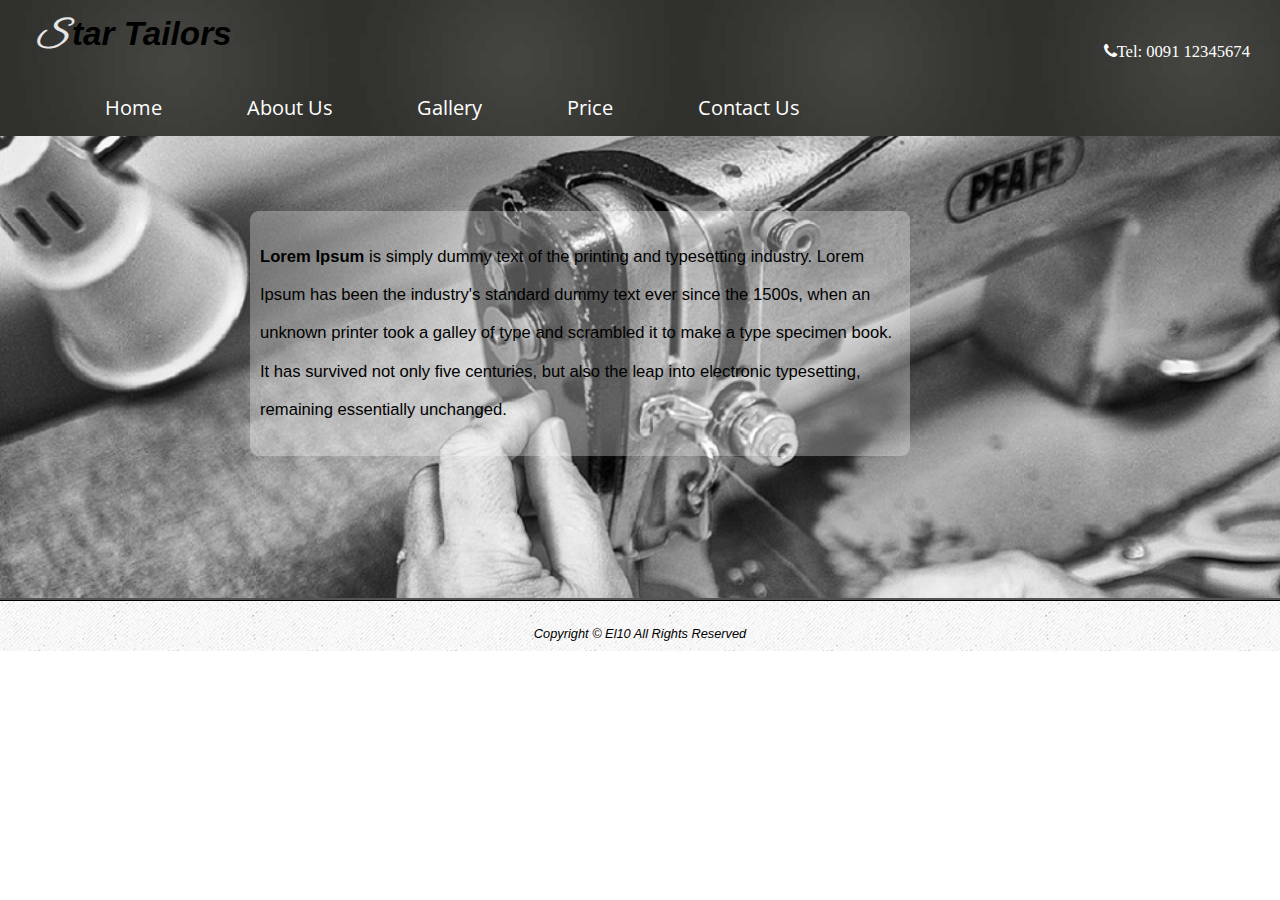
==== index.html @ 9f17739e "Final" ====
<!DOCTYPE html>
<html>
<head>
  <meta charset="utf-8">
  <meta name="viewport" content="width=device-width, initial-scale=1.0">
  <meta name="description" content="What we offer">
  <meta name="keywords" content="We are based in Tailoring"/>
  <title>About US | Tailors Online | Online Ladies Tailors |  Stitching</title>
    <link href="https://fonts.googleapis.com/css?family=Great+Vibes&display=swap" rel="stylesheet">
    <link href="https://fonts.googleapis.com/css?family=Open+Sans+Condensed:300&display=swap" rel="stylesheet">
    <link rel="stylesheet" href="https://cdnjs.cloudflare.com/ajax/libs/font-awesome/4.7.0/css/font-awesome.min.css">
    <link rel="stylesheet" type="text/css" href="style.css" media="screen">
    </head>
<body>

    </body>

<!DOCTYPE html>
<html>
<head>
  <meta charset="utf-8">
  <meta name="viewport" content="width=device-width, initial-scale=1.0">
  <meta name="description" content="Home Tailors">
    <meta name="keywords" content="We are based in Tailoring"/>
  <title>Home | Tailors Online | Online Ladies Tailors |  Stitching</title>
    <link href="https://fonts.googleapis.com/css?family=Great+Vibes&display=swap" rel="stylesheet">
    <link href="https://fonts.googleapis.com/css?family=Open+Sans+Condensed:300&display=swap" rel="stylesheet">
    <link rel="stylesheet" href="https://cdnjs.cloudflare.com/ajax/libs/font-awesome/4.7.0/css/font-awesome.min.css">
<link rel="stylesheet" type="text/css" href="style.css" media="screen">
    
  
    </head>
<body>

    <header class="topnav">
        <h1>Star Tailors</h1>
        <a href="0091 12345674"><p class="fa fa-phone">Tel: 0091 12345674</p></a>
            <input type="checkbox" id="nav-toggle" class="nav-toggle">
        
    <nav>
        <ul>
            
            <li><a href="#">Home</a></li>
            <li><a href="aboutus.html">About Us</a></li>
            <li><a href="gallery.html">Gallery</a></li>
            <li><a href="price.html">Price</a></li>
            <li><a href="contactus.html">Contact Us</a></li>
             
        </ul>
    
    </nav>
    <label for="nav-toggle" class="nav-toggle-label">
        <span></span>
        </label>
   </header>
    
    <div class="container">
    
    <div class="container-img">
        
        
    <section  class="section-home">
    
    <p><strong>Lorem Ipsum</strong> is simply dummy text of the printing and typesetting industry. Lorem Ipsum has been the industry's standard dummy text ever since the 1500s, when an unknown printer took a galley of type and scrambled it to make a type specimen book. It has survived not only five centuries, but also the leap into electronic typesetting, remaining essentially unchanged. </p>
        
    
    
    </section>
        
        
    
    <div class="footer">
        <footer>Copyright &#169; El10 All Rights Reserved</footer>
    </div>
  
    </div>
    </div>
    
</body>
</html>
---- style.css ----
body{
    margin: 0px;
    padding: 0px;
    box-sizing: border-box; 
    font-family: sans-serif;
    font-size: 1.3vw;
    max-width: 100%;
    max-height: 100%;
    overflow-x:hidden;
}


header p{
    
    float: right;
    margin-top: -30px;
    margin-right: 30px;
    
}



header h1{
    font-style: italic;
    margin: 0px 20px;
    text-align: left;
    
    padding: 15px;
}

header h1::first-letter{
    
    color:#e6e6e6;
    font-family: 'Great Vibes', cursive;
    letter-spacing: 6px;
    
} 


header{
    background-image:url(img/navigation-bar-background-image-1.jpg);
    background-size: contain;
    margin: 0px auto;
    width: inherit;
    height: auto;
    background-color: antiquewhite;

}


a{
    color:white;
    text-decoration: none;
}

nav ul{
    margin-bottom: 0px;
    margin-top: 5px;
}
nav ul li{
    display: inline-block;
    font-size: 1.6vw;
    padding:15px;
    margin-left: 50px;
    font-family: 'Open Sans Condensed', sans-serif;
    
}

.nav-toggle-label, .nav-toggle{
    display: none;
}

.container{
    position: relative;
    max-width: 100%;
    max-height: 100%;
}

.container-img{

    background-image:url(img/backgroundnew1.jpg);
	background-position:center;
	background-repeat:no-repeat;
	background-size:cover;
    background-color: black;
    background-position:center;
	height: 515px;
	max-width: 100%;
    
}

.section-home{
    max-width: 50%;
    float: left;
    margin: 75px 0px 0px 250px;
    padding:10px ;
    text-align:left;
    line-height: 3vw;
    background-color: rgba(255,255,255,0.3);
    border-radius: 9px;
    
    
}

.img-home{
    max-width: 20%;
    float: left;
    margin: 0px 0px 10px 20px;
    border-radius: 10px;
    border: 3px solid red;
    
    
    
}

.clearfix::after {
  content: "";
  clear: both;
  display: table;
}

 .footer{
     width: 100%;
     top: auto;
     bottom: 0;
    position: absolute;
    height: 10px;
    font-style: italic;
    font-size: .8rem;
    text-align: center;
    padding: 25px 150px;
    background-image: url(img/background-images-footer-2.png);
    border-top-style:ridge;
    border-top-color: black;
     box-sizing: border-box; 
    
}
/* Extra footer style for all pages except home page*/
.footer-1{
    bottom:auto;
}

.heading{
    
    margin: 0px 0px 0px 300px;
    padding: 25px 0px;
    font-size: 3vw;
    text-decoration-color:black;
    
}

/*ABOUT US*/



.about-img{
    background-image:url(img/about-img.jpg);
	background-position: center;
	background-repeat: no-repeat;
	background-size:cover;
    background-color: black;
	height: auto;
	max-width: 100%;

}

.about-opa{
    border-radius: 50px;
    background-color: rgba(255,255,255,0.3);
    max-width: 65%;
    margin-left: 250px;
    padding: 55px;
       
}

.about-sub{
    margin: 0px 0px 0px 105px;
    clear: left;
    width: 70%;
 
}

.about-sub p{
    width: inherit;
    margin-left: 15px;
    color: black;
    line-height: 3vw;
    
}


/*GALLERY*/

.gallery{
    display: grid;
    grid-template-columns: repeat(4, 25%);
    grid-gap: 15px;
    margin: 0px 150px 55px 55px;
    padding: 0px 50px;

}

.gallery a:hover{
    transform: rotate(1deg);
}

.pics{
    width:100%;
    height: 200px;
}


/*Price*/


.price{
    width: 50%;
    height: 350px;
    border-radius: 50px;
    background-color: rgba(255,255,255,0.8);
    max-width: 70%;
    margin-left: 250px;
    margin-top: 35px;
    
}


.price-img{
    background-image:url(img/price-img.jpg);
	background-position: center;
	background-repeat: no-repeat;
	background-size:cover;
    background-color: black;
	max-width: 100%;
    height: 100%;

}


/*CONTACT US*/

.contact-img{
    background-image:url(img/contactus.jpg);
	background-position: center;
	background-repeat: no-repeat;
	background-size:cover;
    background-color: black;
	height: 100%;
	max-width: 100%;

}

.contact{
    background-image: url(img/contact1.jpg);
    background-position: right;
    background-size: cover;
    background-blend-mode: normal;
    width: 50%;
    height: 350px;
    border-radius: 50px;
    background-color: rgba(255,255,255,0.8);
    max-width: 70%;
    margin: 0px 0px 0px 250px;
    padding: 30px 0px 0px 30px;
    line-height: 35px;
    color: white;
}

/*Media Queries*/

@media screen and (max-width:800px){
    
    nav ul li{
    display: inline-block;
    font-size: 3vw;
    padding:15px;
    margin-left: 50px;
    font-family: 'Open Sans Condensed', sans-serif;
    
}
    
    .fa-phone{
        padding: 0px 0px 25px 125px;
        font-size: 2.5vw;
        color: black;
        font-weight:bold;
        
    }
    
    header p{
    
    float: right;
    margin-top: -80px;
    margin-right: 30px;
    font-size: 5em;
    
}



header h1{
    font-style: italic;
    margin: 0px 20px;
    text-align: left;
    font-size: 4vw;
    padding: 15px;
}
    
    header h1::first-letter{
    
    color:#e6e6e6;
    font-family: 'Great Vibes', cursive;
    letter-spacing: 6px;
    font-size: 7vw;
} 
    
.heading{
    
    margin: 0px 0px 0px 100px;
    padding: 25px 0px;
    font-size: 5vw;
    text-decoration-color:black;
    
}
    
.section-home{
    max-width: 80%;
    float: left;
    margin: 75px 60px 0px 80px;
    padding:10px ;
    text-align:left;
    line-height: 5vw;
    font-size: 3vw;
    background-color: rgba(255,255,255,0.3);
    border-radius: 9px;
    
    
} 

   .about-img{
    background-image:url(img/about-img.jpg);
	background-position: right;
	background-repeat: no-repeat;
	background-size:cover;
    background-color: black;
	height: auto;
	max-width: 100%;

} 
.about-opa{
    border-radius: 50px;
    background-color: rgba(255,255,255,0.3);
    max-width: 85%;
    margin-left: 50px;
    box-sizing: border-box; 
}

    .about-sub h2{
        font-size: 3vw;
    }
.about-sub p{
    width: inherit;
    color: black;
    line-height: 5vw;
    white-space: normal;
    font-size: 3vw;
   
    
}
     .price{
    width: 70%;
    height: 370px;
    border-radius: 50px;
    background-color: rgba(255,255,255,0.8);
    max-width: 70%;
    margin-left: 100px;
    margin-top: -5px;
    font-size: 3vw;
    
}   
    .contact{
    background-image: url(img/contact1.jpg);
    background-position: center;
    background-size: cover;
    background-blend-mode: normal;
    width: 70%;
    height: 350px;
    border-radius: 50px;
    background-color: rgba(255,255,255,0.8);
    max-width: 70%;
    margin: 0px 0px 0px 100px;
    padding: 30px 0px 0px 30px;
    line-height: 35px;
    font-size: 3vw;
}

     }

@media screen and (max-width:500px){
    
    header p{
    
    float: right;
    margin-top: -55px;
    margin-right: 30px;
    
}
    header h1{
    font-style: italic;
    margin-top: -8px;
    text-align: left;
    font-size:  5vw;
    padding: 15px;
}
    
    header h1::first-letter{
    
    color:#e6e6e6;
    font-family: 'Great Vibes', cursive;
    letter-spacing: 3px;
    font-size: 8vw;
    
} 
    
.heading{
    
    margin: 0px 0px 0px 100px;
    padding: 25px 0px;
    font-size: 1.8em;
    text-decoration-color:black;
    text-decoration-line: underline;
    
}

   
    .container-img{

    background-image:url(img/backgroundnew1.jpg);
	background-position:center;
	background-repeat:no-repeat;
	background-size:cover;
    background-color: black;
    background-position:center;
	max-height: 100%;
	max-width: 100%;
        height: 700px;
    
}
    
.section-home{
    width: 65%;
    max-height: 100%;
    float: left;
    margin: 85px 80px 0px 80px;
    padding:10px ;
    margin: 85px 250px 0px 50px;
    padding: 30px ;
    text-align:left;
    line-height: 7vw;
    font-size: 4.5vw;
    background-color: rgba(255,255,255,0.3);
    border-radius: 9px;
    
    
} 

    .about-img{
    background-image:url(img/about-img.jpg);
	background-position: right;
	background-repeat: no-repeat;
	background-size:cover;
    background-color: black;
	max-height: 20%;
	max-width: 100%;

}
    
.about-opa{
    border-radius: 50px;
    background-color: rgba(255,255,255,0.3);
    max-width: 85%;
    margin-left: 30px;
    padding-top: 3px;
    max-height: 20%;
    
}
    .about-sub{
        margin: 0px;
    }
    .about-sub h2{
        font-size: 5vw;
        margin-top: 50px;
        white-space: nowrap;
    }
.about-sub p{
    color: black;
    line-height: 10vw;
    white-space: pre-line;
   font-size: 4vw;
    padding: 0px;
    margin: 0px;
    width: 300px;
    height: 400px;
    text-align: left;
    
}
    
    .gallery{
    display: grid;
    grid-template-columns: repeat(3, 55%);
    grid-gap: 15px;
    margin: 0px 150px 55px 55px;
    margin: 70px 100px 80px 30px;
    padding: 0px 50px;

}


.pics{
    width:100%;
    height: 150px;
}
     .price{
    width: 70%;
    height: 350px;
    height: 470px;
    border-radius: 50px;
    background-color: rgba(255,255,255,0.8);
    max-width: 70%;
    margin-left: 100px;
    margin-top: -5px;
    font-size: 2vw;
    margin-top: 100px;
    font-size: 4vw;
    
}  
    
    .price-img{
        height: 700px;
    }
    
        .price-head{
        text-decoration: underline;
    }
    
    
    

    .contact{
    background-image: url(img/contact1.jpg);
    background-position: center;
    background-size: cover;
    background-blend-mode: normal;
    width: 70%;
    height: 350px;
    border-radius: 50px;
    background-color: rgba(255,255,255,0.8);
    max-width: 70%;
    margin: 0px 50px 0px 50px;
    width: 70%;
    margin: 50px 50px 0px 50px;
    padding: 30px 0px 0px 30px;
    line-height: 35px;
    font-size: 4vw;
}
    .contact-img{
    background-image:url(img/contactus.jpg);
	background-position: center;
	background-repeat: no-repeat;
	background-size:cover;
    background-color: black;
        padding-bottom: 200px;
	height: 100%;
	max-width: 100%;

}

    .fa-phone{
        padding: 0px 0px 25px 125px;
        font-size: 3.5vw;
        color: black;
        font-weight:bold;
        
    }
    

    
     .footer{
    position: fixed;
     width: 100%;
     top: auto;
    position: absolute;
    height: 25px;
    font-style: italic;
    font-size: 3vw;
    text-align: center;
    padding: 25px 90px;
    background-image: url(img/background-images-footer-2.png);
   
    
}
    .footer-1{
    bottom:auto;
}
    
    header{
    background-image:url(img/navigation-bar-background-image-1.jpg);
    background-size:contain;
    margin: 0px auto;
    width: inherit;
    height: auto;
    

}
        .topnav{
        text-align: center;
        position: fixed;
        z-index: 999;
        width: 100%;
        height: 10%;
        
    }
    
    nav{
        background-image:url(img/navigation-bar-background-image-1.jpg);
        height: auto;
        position: absolute;
        text-align: left;
        left: 0;
        width: 100%;
        top: 60px;
        transform: scale(1,0);
        transform-origin: top;
        transition: transform 400ms ease-in-out;
        
    }
    
    nav ul{
    margin-left: 0px;
    padding: 0px;
    height: auto;
}
    
nav ul li{
    display: block;
    margin: 0px 0px 6px 12px;
    padding: 0px; 
}
    
nav a{
    color: whitesmoke;
    text-decoration: none;
    font-size: 4vw;
    opacity: 0;
    transition: opacity 150ms ease-in-out;
}
    
    .nav-toggle:checked ~ nav{
        transform: scale(1,1);
     
    }
    .nav-toggle{
        display: none
        
    }
    
    .nav-toggle-label{
        position: absolute;
        top: .5rem;
        left: 0;
        margin-left: 1em;
        height: 100%;
        display: flex;
        align-items: center;
        font-size: 2vw;
    }
    
    .nav-toggle-label span,
    .nav-toggle-label span::before,
    .nav-toggle-label span::after{
        display: block;
        background: white;
        height: 2px;
        width: 3em;
        border-radius: 2px;
        position: relative;
    }
    
    .nav-toggle-label span::before,
    .nav-toggle-label span::after{
        content: "";
        position: absolute;
    }
    
    .nav-toggle-label span::before{
        bottom: 7px;
    }
    
    .nav-toggle-label span::after{
        top: 7px;
    }
    
    .nav-toggle:checked ~ nav a{
        opacity: 1;
        transition: opacity 250ms ease-in-out 250ms;
    }
    
    
     }
---- style.css ----
body{
    margin: 0px;
    padding: 0px;
    box-sizing: border-box; 
    font-family: sans-serif;
    font-size: 1.3vw;
    max-width: 100%;
    max-height: 100%;
    overflow-x:hidden;
}


header p{
    
    float: right;
    margin-top: -30px;
    margin-right: 30px;
    
}



header h1{
    font-style: italic;
    margin: 0px 20px;
    text-align: left;
    
    padding: 15px;
}

header h1::first-letter{
    
    color:#e6e6e6;
    font-family: 'Great Vibes', cursive;
    letter-spacing: 6px;
    
} 


header{
    background-image:url(img/navigation-bar-background-image-1.jpg);
    background-size: contain;
    margin: 0px auto;
    width: inherit;
    height: auto;
    background-color: antiquewhite;

}


a{
    color:white;
    text-decoration: none;
}

nav ul{
    margin-bottom: 0px;
    margin-top: 5px;
}
nav ul li{
    display: inline-block;
    font-size: 1.6vw;
    padding:15px;
    margin-left: 50px;
    font-family: 'Open Sans Condensed', sans-serif;
    
}

.nav-toggle-label, .nav-toggle{
    display: none;
}

.container{
    position: relative;
    max-width: 100%;
    max-height: 100%;
}

.container-img{

    background-image:url(img/backgroundnew1.jpg);
	background-position:center;
	background-repeat:no-repeat;
	background-size:cover;
    background-color: black;
    background-position:center;
	height: 515px;
	max-width: 100%;
    
}

.section-home{
    max-width: 50%;
    float: left;
    margin: 75px 0px 0px 250px;
    padding:10px ;
    text-align:left;
    line-height: 3vw;
    background-color: rgba(255,255,255,0.3);
    border-radius: 9px;
    
    
}

.img-home{
    max-width: 20%;
    float: left;
    margin: 0px 0px 10px 20px;
    border-radius: 10px;
    border: 3px solid red;
    
    
    
}

.clearfix::after {
  content: "";
  clear: both;
  display: table;
}

 .footer{
     width: 100%;
     top: auto;
     bottom: 0;
    position: absolute;
    height: 10px;
    font-style: italic;
    font-size: .8rem;
    text-align: center;
    padding: 25px 150px;
    background-image: url(img/background-images-footer-2.png);
    border-top-style:ridge;
    border-top-color: black;
     box-sizing: border-box; 
    
}
/* Extra footer style for all pages except home page*/
.footer-1{
    bottom:auto;
}

.heading{
    
    margin: 0px 0px 0px 300px;
    padding: 25px 0px;
    font-size: 3vw;
    text-decoration-color:black;
    
}

/*ABOUT US*/



.about-img{
    background-image:url(img/about-img.jpg);
	background-position: center;
	background-repeat: no-repeat;
	background-size:cover;
    background-color: black;
	height: auto;
	max-width: 100%;

}

.about-opa{
    border-radius: 50px;
    background-color: rgba(255,255,255,0.3);
    max-width: 65%;
    margin-left: 250px;
    padding: 55px;
       
}

.about-sub{
    margin: 0px 0px 0px 105px;
    clear: left;
    width: 70%;
 
}

.about-sub p{
    width: inherit;
    margin-left: 15px;
    color: black;
    line-height: 3vw;
    
}


/*GALLERY*/

.gallery{
    display: grid;
    grid-template-columns: repeat(4, 25%);
    grid-gap: 15px;
    margin: 0px 150px 55px 55px;
    padding: 0px 50px;

}

.gallery a:hover{
    transform: rotate(1deg);
}

.pics{
    width:100%;
    height: 200px;
}


/*Price*/


.price{
    width: 50%;
    height: 350px;
    border-radius: 50px;
    background-color: rgba(255,255,255,0.8);
    max-width: 70%;
    margin-left: 250px;
    margin-top: 35px;
    
}


.price-img{
    background-image:url(img/price-img.jpg);
	background-position: center;
	background-repeat: no-repeat;
	background-size:cover;
    background-color: black;
	max-width: 100%;
    height: 100%;

}


/*CONTACT US*/

.contact-img{
    background-image:url(img/contactus.jpg);
	background-position: center;
	background-repeat: no-repeat;
	background-size:cover;
    background-color: black;
	height: 100%;
	max-width: 100%;

}

.contact{
    background-image: url(img/contact1.jpg);
    background-position: right;
    background-size: cover;
    background-blend-mode: normal;
    width: 50%;
    height: 350px;
    border-radius: 50px;
    background-color: rgba(255,255,255,0.8);
    max-width: 70%;
    margin: 0px 0px 0px 250px;
    padding: 30px 0px 0px 30px;
    line-height: 35px;
    color: white;
}

/*Media Queries*/

@media screen and (max-width:800px){
    
    nav ul li{
    display: inline-block;
    font-size: 3vw;
    padding:15px;
    margin-left: 50px;
    font-family: 'Open Sans Condensed', sans-serif;
    
}
    
    .fa-phone{
        padding: 0px 0px 25px 125px;
        font-size: 2.5vw;
        color: black;
        font-weight:bold;
        
    }
    
    header p{
    
    float: right;
    margin-top: -80px;
    margin-right: 30px;
    font-size: 5em;
    
}



header h1{
    font-style: italic;
    margin: 0px 20px;
    text-align: left;
    font-size: 4vw;
    padding: 15px;
}
    
    header h1::first-letter{
    
    color:#e6e6e6;
    font-family: 'Great Vibes', cursive;
    letter-spacing: 6px;
    font-size: 7vw;
} 
    
.heading{
    
    margin: 0px 0px 0px 100px;
    padding: 25px 0px;
    font-size: 5vw;
    text-decoration-color:black;
    
}
    
.section-home{
    max-width: 80%;
    float: left;
    margin: 75px 60px 0px 80px;
    padding:10px ;
    text-align:left;
    line-height: 5vw;
    font-size: 3vw;
    background-color: rgba(255,255,255,0.3);
    border-radius: 9px;
    
    
} 

   .about-img{
    background-image:url(img/about-img.jpg);
	background-position: right;
	background-repeat: no-repeat;
	background-size:cover;
    background-color: black;
	height: auto;
	max-width: 100%;

} 
.about-opa{
    border-radius: 50px;
    background-color: rgba(255,255,255,0.3);
    max-width: 85%;
    margin-left: 50px;
    box-sizing: border-box; 
}

    .about-sub h2{
        font-size: 3vw;
    }
.about-sub p{
    width: inherit;
    color: black;
    line-height: 5vw;
    white-space: normal;
    font-size: 3vw;
   
    
}
     .price{
    width: 70%;
    height: 370px;
    border-radius: 50px;
    background-color: rgba(255,255,255,0.8);
    max-width: 70%;
    margin-left: 100px;
    margin-top: -5px;
    font-size: 3vw;
    
}   
    .contact{
    background-image: url(img/contact1.jpg);
    background-position: center;
    background-size: cover;
    background-blend-mode: normal;
    width: 70%;
    height: 350px;
    border-radius: 50px;
    background-color: rgba(255,255,255,0.8);
    max-width: 70%;
    margin: 0px 0px 0px 100px;
    padding: 30px 0px 0px 30px;
    line-height: 35px;
    font-size: 3vw;
}

     }

@media screen and (max-width:500px){
    
    header p{
    
    float: right;
    margin-top: -55px;
    margin-right: 30px;
    
}
    header h1{
    font-style: italic;
    margin-top: -8px;
    text-align: left;
    font-size:  5vw;
    padding: 15px;
}
    
    header h1::first-letter{
    
    color:#e6e6e6;
    font-family: 'Great Vibes', cursive;
    letter-spacing: 3px;
    font-size: 8vw;
    
} 
    
.heading{
    
    margin: 0px 0px 0px 100px;
    padding: 25px 0px;
    font-size: 1.8em;
    text-decoration-color:black;
    text-decoration-line: underline;
    
}

   
    .container-img{

    background-image:url(img/backgroundnew1.jpg);
	background-position:center;
	background-repeat:no-repeat;
	background-size:cover;
    background-color: black;
    background-position:center;
	max-height: 100%;
	max-width: 100%;
        height: 700px;
    
}
    
.section-home{
    width: 65%;
    max-height: 100%;
    float: left;
    margin: 85px 80px 0px 80px;
    padding:10px ;
    margin: 85px 250px 0px 50px;
    padding: 30px ;
    text-align:left;
    line-height: 7vw;
    font-size: 4.5vw;
    background-color: rgba(255,255,255,0.3);
    border-radius: 9px;
    
    
} 

    .about-img{
    background-image:url(img/about-img.jpg);
	background-position: right;
	background-repeat: no-repeat;
	background-size:cover;
    background-color: black;
	max-height: 20%;
	max-width: 100%;

}
    
.about-opa{
    border-radius: 50px;
    background-color: rgba(255,255,255,0.3);
    max-width: 85%;
    margin-left: 30px;
    padding-top: 3px;
    max-height: 20%;
    
}
    .about-sub{
        margin: 0px;
    }
    .about-sub h2{
        font-size: 5vw;
        margin-top: 50px;
        white-space: nowrap;
    }
.about-sub p{
    color: black;
    line-height: 10vw;
    white-space: pre-line;
   font-size: 4vw;
    padding: 0px;
    margin: 0px;
    width: 300px;
    height: 400px;
    text-align: left;
    
}
    
    .gallery{
    display: grid;
    grid-template-columns: repeat(3, 55%);
    grid-gap: 15px;
    margin: 0px 150px 55px 55px;
    margin: 70px 100px 80px 30px;
    padding: 0px 50px;

}


.pics{
    width:100%;
    height: 150px;
}
     .price{
    width: 70%;
    height: 350px;
    height: 470px;
    border-radius: 50px;
    background-color: rgba(255,255,255,0.8);
    max-width: 70%;
    margin-left: 100px;
    margin-top: -5px;
    font-size: 2vw;
    margin-top: 100px;
    font-size: 4vw;
    
}  
    
    .price-img{
        height: 700px;
    }
    
        .price-head{
        text-decoration: underline;
    }
    
    
    

    .contact{
    background-image: url(img/contact1.jpg);
    background-position: center;
    background-size: cover;
    background-blend-mode: normal;
    width: 70%;
    height: 350px;
    border-radius: 50px;
    background-color: rgba(255,255,255,0.8);
    max-width: 70%;
    margin: 0px 50px 0px 50px;
    width: 70%;
    margin: 50px 50px 0px 50px;
    padding: 30px 0px 0px 30px;
    line-height: 35px;
    font-size: 4vw;
}
    .contact-img{
    background-image:url(img/contactus.jpg);
	background-position: center;
	background-repeat: no-repeat;
	background-size:cover;
    background-color: black;
        padding-bottom: 200px;
	height: 100%;
	max-width: 100%;

}

    .fa-phone{
        padding: 0px 0px 25px 125px;
        font-size: 3.5vw;
        color: black;
        font-weight:bold;
        
    }
    

    
     .footer{
    position: fixed;
     width: 100%;
     top: auto;
    position: absolute;
    height: 25px;
    font-style: italic;
    font-size: 3vw;
    text-align: center;
    padding: 25px 90px;
    background-image: url(img/background-images-footer-2.png);
   
    
}
    .footer-1{
    bottom:auto;
}
    
    header{
    background-image:url(img/navigation-bar-background-image-1.jpg);
    background-size:contain;
    margin: 0px auto;
    width: inherit;
    height: auto;
    

}
        .topnav{
        text-align: center;
        position: fixed;
        z-index: 999;
        width: 100%;
        height: 10%;
        
    }
    
    nav{
        background-image:url(img/navigation-bar-background-image-1.jpg);
        height: auto;
        position: absolute;
        text-align: left;
        left: 0;
        width: 100%;
        top: 60px;
        transform: scale(1,0);
        transform-origin: top;
        transition: transform 400ms ease-in-out;
        
    }
    
    nav ul{
    margin-left: 0px;
    padding: 0px;
    height: auto;
}
    
nav ul li{
    display: block;
    margin: 0px 0px 6px 12px;
    padding: 0px; 
}
    
nav a{
    color: whitesmoke;
    text-decoration: none;
    font-size: 4vw;
    opacity: 0;
    transition: opacity 150ms ease-in-out;
}
    
    .nav-toggle:checked ~ nav{
        transform: scale(1,1);
     
    }
    .nav-toggle{
        display: none
        
    }
    
    .nav-toggle-label{
        position: absolute;
        top: .5rem;
        left: 0;
        margin-left: 1em;
        height: 100%;
        display: flex;
        align-items: center;
        font-size: 2vw;
    }
    
    .nav-toggle-label span,
    .nav-toggle-label span::before,
    .nav-toggle-label span::after{
        display: block;
        background: white;
        height: 2px;
        width: 3em;
        border-radius: 2px;
        position: relative;
    }
    
    .nav-toggle-label span::before,
    .nav-toggle-label span::after{
        content: "";
        position: absolute;
    }
    
    .nav-toggle-label span::before{
        bottom: 7px;
    }
    
    .nav-toggle-label span::after{
        top: 7px;
    }
    
    .nav-toggle:checked ~ nav a{
        opacity: 1;
        transition: opacity 250ms ease-in-out 250ms;
    }
    
    
     }
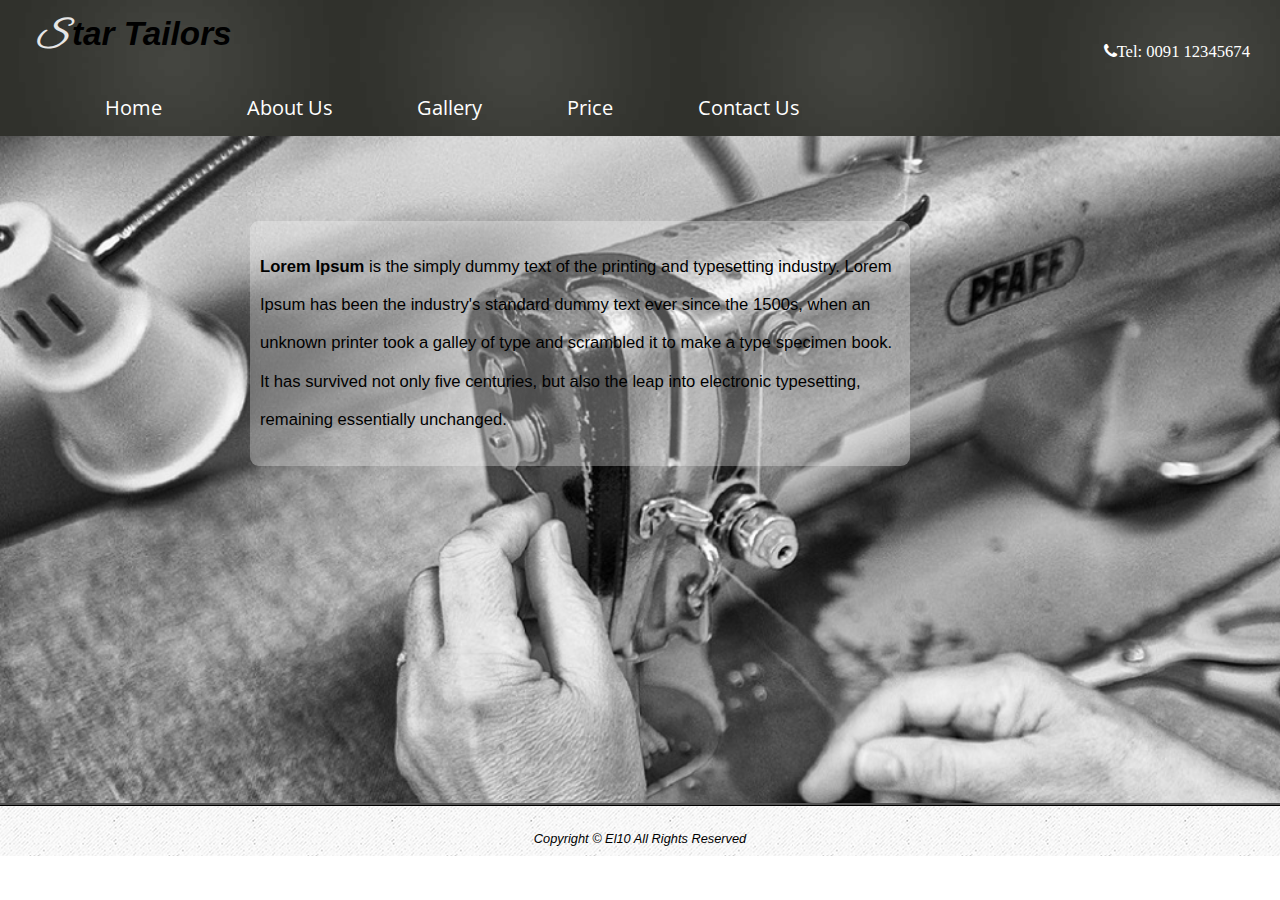
==== commit 76a8be86: "Update index.html" ====
--- a/index.html
+++ b/index.html
@@ -1,20 +1,3 @@
-<!DOCTYPE html>
-<html>
-<head>
-  <meta charset="utf-8">
-  <meta name="viewport" content="width=device-width, initial-scale=1.0">
-  <meta name="description" content="What we offer">
-  <meta name="keywords" content="We are based in Tailoring"/>
-  <title>About US | Tailors Online | Online Ladies Tailors |  Stitching</title>
-    <link href="https://fonts.googleapis.com/css?family=Great+Vibes&display=swap" rel="stylesheet">
-    <link href="https://fonts.googleapis.com/css?family=Open+Sans+Condensed:300&display=swap" rel="stylesheet">
-    <link rel="stylesheet" href="https://cdnjs.cloudflare.com/ajax/libs/font-awesome/4.7.0/css/font-awesome.min.css">
-    <link rel="stylesheet" type="text/css" href="style.css" media="screen">
-    </head>
-<body>
-
-    </body>
-
 <!DOCTYPE html>
 <html>
 <head>
@@ -34,7 +17,7 @@
 
     <header class="topnav">
         <h1>Star Tailors</h1>
-        <a href="0091 12345674"><p class="fa fa-phone">Tel: 0091 12345674</p></a>
+        <a href="tel:0091 12345674"><p class="fa fa-phone">Tel: 0091 12345674</p></a>
             <input type="checkbox" id="nav-toggle" class="nav-toggle">
         
     <nav>
@@ -61,7 +44,7 @@
         
     <section  class="section-home">
     
-    <p><strong>Lorem Ipsum</strong> is simply dummy text of the printing and typesetting industry. Lorem Ipsum has been the industry's standard dummy text ever since the 1500s, when an unknown printer took a galley of type and scrambled it to make a type specimen book. It has survived not only five centuries, but also the leap into electronic typesetting, remaining essentially unchanged. </p>
+    <p><strong>Lorem Ipsum</strong> is the simply dummy text of the printing and typesetting industry. Lorem Ipsum has been the industry's standard dummy text ever since the 1500s, when an unknown printer took a galley of type and scrambled it to make a type specimen book. It has survived not only five centuries, but also the leap into electronic typesetting, remaining essentially unchanged. </p>
         
     
     
@@ -77,4 +60,4 @@
     </div>
     
 </body>
-</html>+</html>
--- a/style.css
+++ b/style.css
@@ -85,7 +85,7 @@
 	background-size:cover;
     background-color: black;
     background-position:center;
-	height: 515px;
+	height: 80vh;
 	max-width: 100%;
     
 }
@@ -93,7 +93,7 @@
 .section-home{
     max-width: 50%;
     float: left;
-    margin: 75px 0px 0px 250px;
+    margin: 85px 0px 0px 250px;
     padding:10px ;
     text-align:left;
     line-height: 3vw;
@@ -136,7 +136,7 @@
      box-sizing: border-box; 
     
 }
-/* Extra footer style for all pages except home page*/
+
 .footer-1{
     bottom:auto;
 }
@@ -283,9 +283,7 @@
     .fa-phone{
         padding: 0px 0px 25px 125px;
         font-size: 2.5vw;
-        color: black;
-        font-weight:bold;
-        
+        color: whitesmoke;
     }
     
     header p{
@@ -324,10 +322,14 @@
     
 }
     
+    .container-img{
+        height: 85vh;
+    }    
+    
 .section-home{
     max-width: 80%;
     float: left;
-    margin: 75px 60px 0px 80px;
+    margin: 155px 60px 0px 80px;
     padding:10px ;
     text-align:left;
     line-height: 5vw;
@@ -365,17 +367,25 @@
     line-height: 5vw;
     white-space: normal;
     font-size: 3vw;
+    
+     }
    
-    
-}
+    .gallery{
+        margin-bottom: 185px
+    }
+
+    .price-img{
+       height: 80vh; 
+    }
+    
      .price{
     width: 70%;
-    height: 370px;
+    height: 470px;
     border-radius: 50px;
     background-color: rgba(255,255,255,0.8);
     max-width: 70%;
     margin-left: 100px;
-    margin-top: -5px;
+    margin-top: 55px;
     font-size: 3vw;
     
 }   
@@ -385,15 +395,18 @@
     background-size: cover;
     background-blend-mode: normal;
     width: 70%;
-    height: 350px;
+    height: 450px;
     border-radius: 50px;
     background-color: rgba(255,255,255,0.8);
     max-width: 70%;
-    margin: 0px 0px 0px 100px;
+    margin: 50px 0px 0px 100px;
     padding: 30px 0px 0px 30px;
     line-height: 35px;
     font-size: 3vw;
 }
+    .contact-img{
+        height: 80vh;
+    }
 
      }
 
@@ -442,9 +455,9 @@
 	background-size:cover;
     background-color: black;
     background-position:center;
-	max-height: 100%;
-	max-width: 100%;
-        height: 700px;
+	height: 100vh;
+	max-width: 100%;
+    
     
 }
     
@@ -454,7 +467,7 @@
     float: left;
     margin: 85px 80px 0px 80px;
     padding:10px ;
-    margin: 85px 250px 0px 50px;
+    margin: 110px 250px 0px 50px;
     padding: 30px ;
     text-align:left;
     line-height: 7vw;
@@ -471,7 +484,7 @@
 	background-repeat: no-repeat;
 	background-size:cover;
     background-color: black;
-	max-height: 20%;
+	 
 	max-width: 100%;
 
 }
@@ -510,10 +523,9 @@
     display: grid;
     grid-template-columns: repeat(3, 55%);
     grid-gap: 15px;
-    margin: 0px 150px 55px 55px;
-    margin: 70px 100px 80px 30px;
+    margin: 70px 150px 80px 0px;
     padding: 0px 50px;
-
+    height: 100vh;
 }
 
 
@@ -523,8 +535,7 @@
 }
      .price{
     width: 70%;
-    height: 350px;
-    height: 470px;
+    height: 65%;
     border-radius: 50px;
     background-color: rgba(255,255,255,0.8);
     max-width: 70%;
@@ -535,11 +546,17 @@
     font-size: 4vw;
     
 }  
-    
+ 
     .price-img{
-        height: 700px;
-    }
-    
+    background-image:url(img/price-img.jpg);
+	background-position: center;
+	background-repeat: no-repeat;
+	background-size:cover;
+    background-color: black;
+	max-width: 100%;
+    height: 95vh;
+
+}
         .price-head{
         text-decoration: underline;
     }
@@ -553,12 +570,10 @@
     background-size: cover;
     background-blend-mode: normal;
     width: 70%;
-    height: 350px;
+    height: 60vh;
     border-radius: 50px;
     background-color: rgba(255,255,255,0.8);
     max-width: 70%;
-    margin: 0px 50px 0px 50px;
-    width: 70%;
     margin: 50px 50px 0px 50px;
     padding: 30px 0px 0px 30px;
     line-height: 35px;
@@ -570,8 +585,8 @@
 	background-repeat: no-repeat;
 	background-size:cover;
     background-color: black;
-        padding-bottom: 200px;
-	height: 100%;
+    padding-bottom: 0px;
+	height: 100vh;
 	max-width: 100%;
 
 }
@@ -579,8 +594,7 @@
     .fa-phone{
         padding: 0px 0px 25px 125px;
         font-size: 3.5vw;
-        color: black;
-        font-weight:bold;
+        color: white;
         
     }
     
@@ -707,4 +721,4 @@
     }
     
     
-     }+     }
